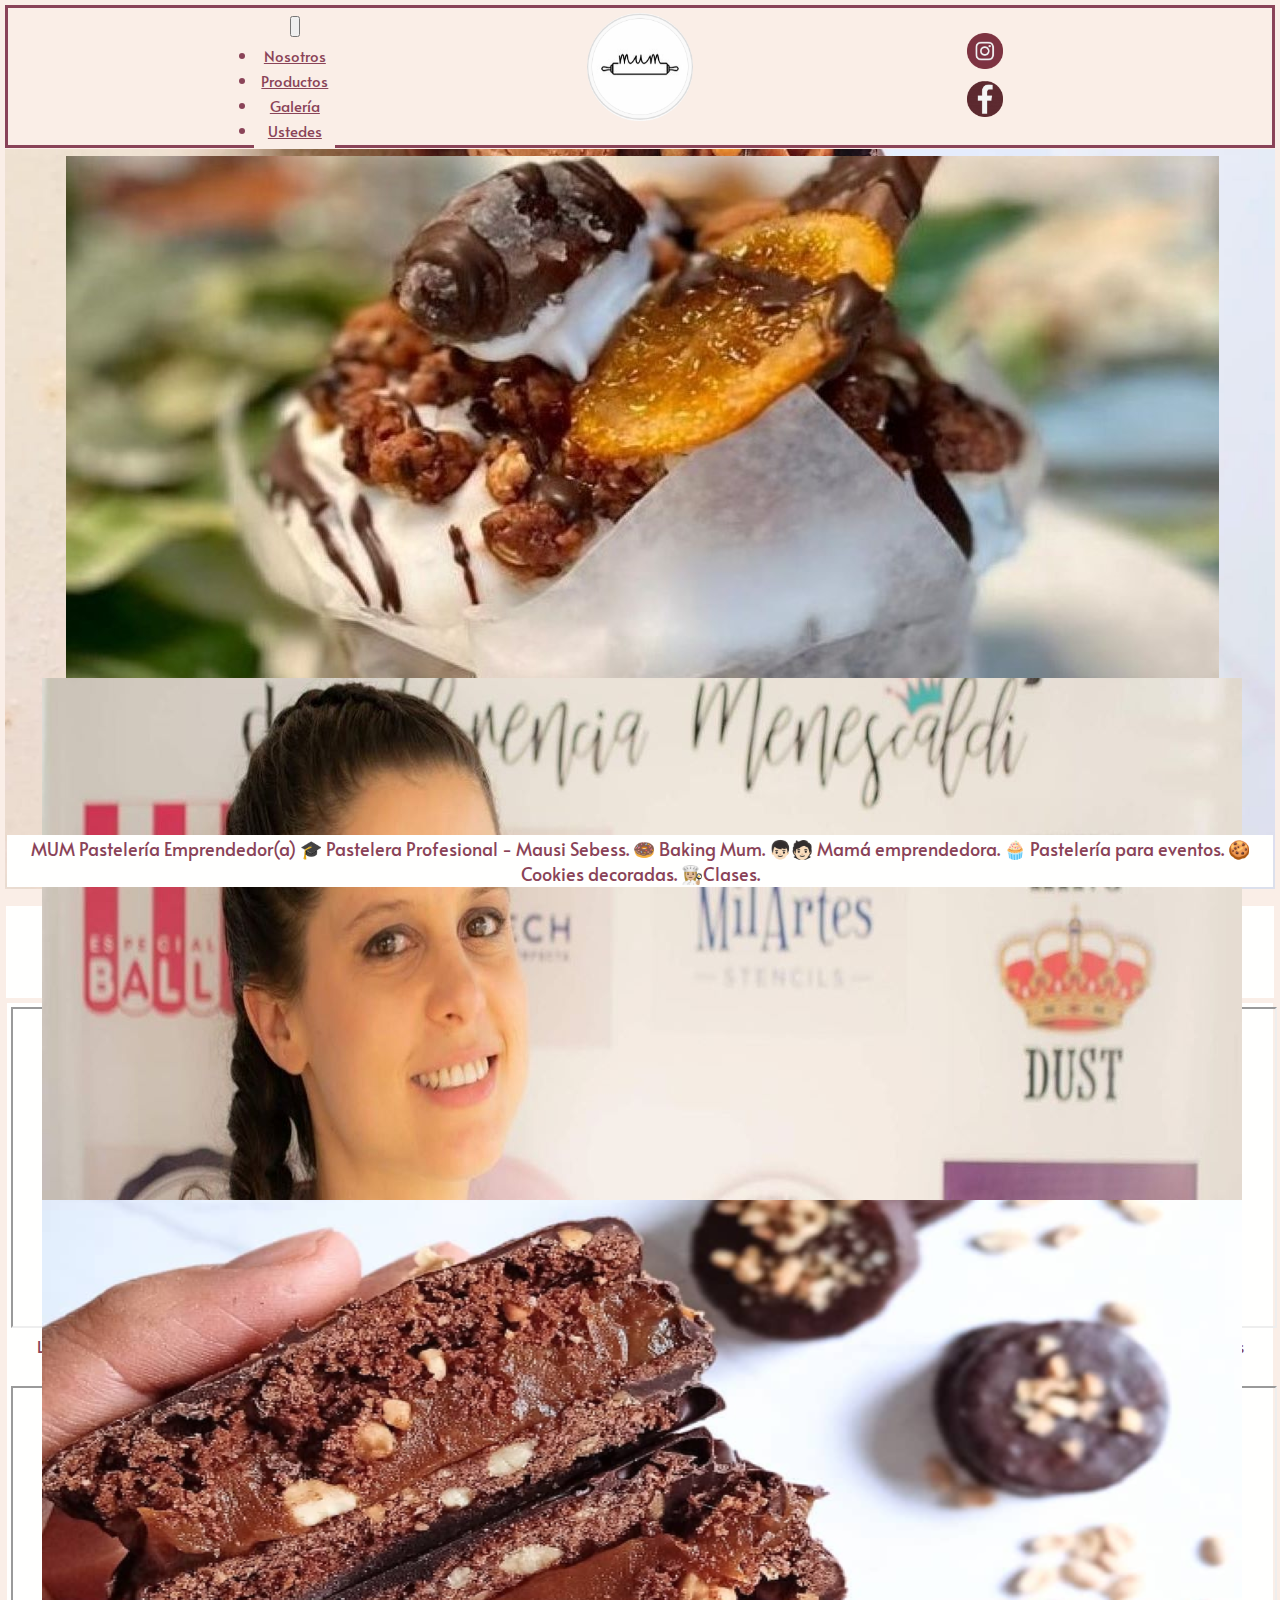
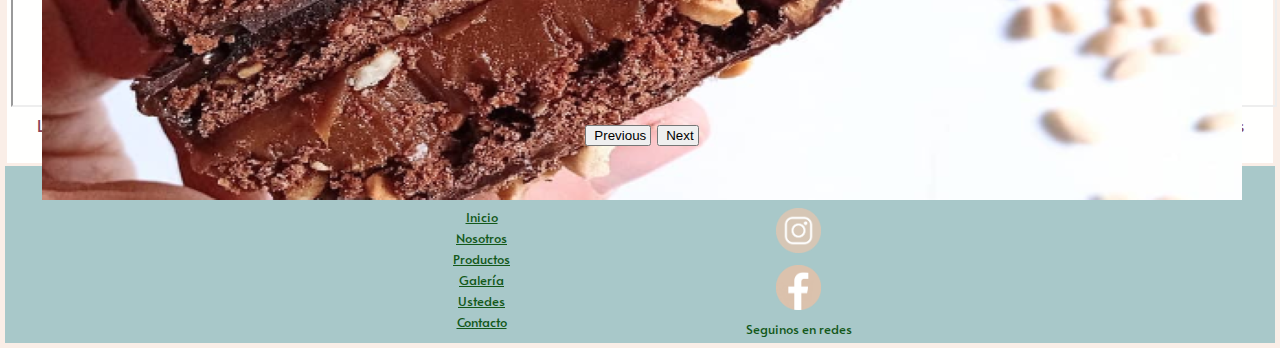
==== SASS/index.html @ 62745911 "incluyo SASS" ====
<!DOCTYPE html>
<html lang="en">
    
    <head>
        <meta charset="UTF-8">
        <meta http-equiv="X-UA-Compatible" content="IE=edge">
        <meta name="viewport" content="width=device-width, initial-scale=1.0">
        <title>MUM Pastelería - Sitio Web</title>
        <link rel="stylesheet" href="https://cdnjs.cloudflare.com/ajax/libs/animate.css/4.1.1/animate.min.css">
        <link rel="shortcut icon" href="assets/img/mumlogo.png">
        <link rel="stylesheet" href="assets/scss/main.css">
        <link rel="preconnect" href="https://fonts.googleapis.com">
        <link rel="preconnect" href="https://fonts.gstatic.com" crossorigin>
        <link href="https://fonts.googleapis.com/css2?family=Alata&family=Exo+2:wght@100&display=swap" rel="stylesheet">
        <link rel="stylesheet" href="https://cdnjs.cloudflare.com/ajax/libs/font-awesome/4.7.0/css/font-awesome.min.css">
        <link href="https://cdn.jsdelivr.net/npm/bootstrap@5.3.0-alpha1/dist/css/bootstrap.min.css" rel="stylesheet" integrity="sha384-GLhlTQ8iRABdZLl6O3oVMWSktQOp6b7In1Zl3/Jr59b6EGGoI1aFkw7cmDA6j6gD" crossorigin="anonymous">
    </head>
    

    <body class="index_body">

        <script src="https://cdn.jsdelivr.net/npm/bootstrap@5.2.3/dist/js/bootstrap.bundle.min.js" integrity="sha384-kenU1KFdBIe4zVF0s0G1M5b4hcpxyD9F7jL+jjXkk+Q2h455rYXK/7HAuoJl+0I4" crossorigin="anonymous"></script>
        
        <script src="https://cdn.jsdelivr.net/npm/bootstrap@5.3.0-alpha1/dist/js/bootstrap.bundle.min.js" integrity="sha384-w76AqPfDkMBDXo30jS1Sgez6pr3x5MlQ1ZAGC+nuZB+EYdgRZgiwxhTBTkF7CXvN" crossorigin="anonymous"></script>

        
        <header>
            
            <div class="logotipo animate__animated animate__bounceInRight">
                <a href="index.html"><img class="logo" src="assets/img/mumlogo.png" alt="Logo Mum palo de amasar"></a>
                <h1>MUM Pastelería</h1>
            </div>

            <!-- Menú hamburguesa -->
            <nav class="navbar navbar-expand-lg">
                <div class="container-fluid">
                  <button class="navbar-toggler" type="button" data-bs-toggle="collapse" data-bs-target="#navbarTogglerDemo01" aria-controls="navbarTogglerDemo01" aria-expanded="false" aria-label="Toggle navigation">
                    <span class="navbar-toggler-icon"></span>
                  </button>
                    <div class="collapse navbar-collapse" id="navbarTogglerDemo01">
                        <ul class="navbar-nav me-auto mb-2 mb-lg-0">
                            <li class="nav-item">
                                <a class="nav-link" href="nosotros.html">Nosotros</a>
                            </li>
                            <li class="nav-item">
                                <a class="nav-link" href="productos.html">Productos</a>
                            </li>
                            <li class="nav-item">
                                <a class="nav-link" href="galeria.html">Galería</a>
                            </li>
                            <li class="nav-item">
                                <a class="nav-link" href="ustedes.html">Ustedes</a>
                            </li>
                            <li class="nav-item">
                                <a class="nav-link" href="contacto.html">Contacto</a>
                            </li>
                        </ul>
                    </div>
                </div>
            </nav>

            <div id="redes">
                <a href="https://www.instagram.com/mum.pasteleria/" target="_blank" rel="noopener noreferrer"><img id="logoredes" src="assets/img/logoinstagram_burgundy.png" alt="Logo Instagram"></a>
                <a href="https://www.facebook.com/mumpasteleria" target="_blank" rel="noopener noreferrer"><img id="logoredes" src="assets/img/logofacebook_burgundy.png" alt="Logo Facebook"></a>
            </div>
                        
        </header>
               

        <main>
              
            <div id="carouselExampleAutoplaying" class="carousel slide" data-bs-ride="carousel">
                <div class="carousel-inner">
                    <div class="carousel-item active">
                        <img src="assets/img/galeria/slider/1.jpeg" class="d-block w-100" alt="productos">
                    </div>
                    <div class="carousel-item">
                        <img src="assets/img/galeria/slider/5.jpeg" class="d-block w-100" alt="productos">
                    </div>
                    <div class="carousel-item">
                        <img src="assets/img/galeria/slider/7.png" class="d-block w-100" alt="productos">
                    </div>
                </div>
                <button class="carousel-control-prev" type="button" data-bs-target="#carouselExampleAutoplaying"
                    data-bs-slide="prev">
                    <span class="carousel-control-prev-icon" aria-hidden="true"></span>
                    <span class="visually-hidden">Previous</span>
                </button>
                <button class="carousel-control-next" type="button" data-bs-target="#carouselExampleAutoplaying"
                    data-bs-slide="next">
                    <span class="carousel-control-next-icon" aria-hidden="true"></span>
                    <span class="visually-hidden">Next</span>
                </button>
            </div>

  
            <p id="descripcion">MUM Pastelería
                Emprendedor(a)
                🎓 Pastelera Profesional - Mausi Sebess. 
                🍩 Baking Mum. 
                👦🏻🧑🏻 Mamá emprendedora. 
                🧁 Pastelería para eventos. 
                🍪 Cookies decoradas. 
                👩🏼‍🍳Clases.
            </p>
       
        </main>
        
        

        <section id="Nos_recomiendan">
            
            <h2>Nos recomiendan</h2>
            
            <div id="video">
                <div id="video--recomiendan1">
                    <iframe src="https://www.youtube.com/embed/8OilAiObxcw" title="YouTube video player" frameborder="1" allow="accelerometer; autoplay; clipboard-write; encrypted-media; gyroscope; picture-in-picture" allowfullscreen>
                    </iframe>
                    <p>Lorem ipsum dolor sit amet consectetur adipisicing elit. In corporis eius sed repellendus, vel quaerat perferendis. Iure veritatis ullam dolorem iste quidem? Voluptatibus assumenda, quam sapiente hic numquam dicta. Magni.</p>
                </div>
    
                <div id="video--recomiendan2">
                    <iframe src="https://www.youtube.com/embed/JPlgFS8I2ew" title="Macarons caseros con Damián Betular" frameborder="1" allow="accelerometer; autoplay; clipboard-write; encrypted-media; gyroscope; picture-in-picture" allowfullscreen>
                    </iframe>
                    <p>Lorem ipsum dolor sit amet consectetur adipisicing elit. In corporis eius sed repellendus, vel quaerat perferendis. Iure veritatis ullam dolorem iste quidem? Voluptatibus assumenda, quam sapiente hic numquam dicta. Magni.</p>
                </div>

            </div>
          
        </section>
     

        <footer>
            
            <p id="texto__footer"><i>MUM Pastelería sitio web - Creado por Leonardo Taverna</i></p>
                        
            <nav id="footer_navegador">
                <ul>
                    <li><a href="index.html">Inicio</a></li>
                    <li><a href="nosotros.html">Nosotros</a></li>
                    <li id="navegador__productos"><a href="productos.html">Productos</a></li>
                    <li><a href="galeria.html">Galería</a></li>
                    <li><a href="ustedes.html">Ustedes</a></li>
                    <li><a href="contacto.html">Contacto</a></li>
                </ul>
            </nav>    

            <div id="seguinosredes">
                <a href="https://www.instagram.com/mum.pasteleria/" target="_blank" rel="noopener noreferrer"><img class="logoredes" src="assets/img/logoinstagram.png" alt="Logo Instagram"></a>
                <a href="https://www.facebook.com/mumpasteleria" target="_blank" rel="noopener noreferrer"><img class="logoredes" src="assets/img/logofacebook.png" alt="Logo Facebook"></a>
                <p>Seguinos en redes</p>
            </div>

        </footer>

    </body>

</html>
---- SASS/assets/scss/main.css ----
@import url("https://fonts.googleapis.com/css2?family=Alata&family=Exo+2:wght@100&display=swap");
/* Variables */
* {
  margin: 1px;
  padding: 1px;
}

/* General */
body {
  background-color: #faeee7;
  font-family: alata, sans-serif;
  color: #8a4358;
  text-align: center;
  height: auto;
}

/* Header */
header {
  height: 15vh;
  border: solid #8a4358;
  display: grid;
  justify-items: center;
  grid-template-columns: 2fr auto 2fr;
  grid-template-rows: 1fr;
  grid-template-areas: "nav logo redes";
}

.logotipo {
  grid-area: logo;
  width: auto;
}

.logo {
  height: 12vh;
  transition: 0.5s;
}

.logo:hover {
  height: 13vh;
}

h1 {
  display: none;
  color: #8a4358;
}

h2 {
  background-color: #fffffe;
}

/* Style the navigation menu */
.container-fluid {
  height: 10vh;
  z-index: 1;
  grid-area: nav;
  display: block;
  gap: 30px;
}

.navbar-collapse {
  background-color: #faeee7;
}

.nav-item a {
  color: #8a4358;
  text-align: left;
  font-size: 15px;
  transition: font-size 0.5s;
}

.nav-item a:hover {
  font-size: 16px;
  color: #ff8ba7;
}

/* Style the redes menu */
#redes {
  grid-area: redes;
  display: flex;
  flex-direction: column;
  justify-content: center;
  width: 25%;
  align-self: center;
}

#logoredes {
  height: 4vh;
  transition: height 0.5s;
}

#logoredes:hover {
  height: 4.5vh;
}

h2 {
  height: 10vh;
  font-size: 4vh;
  margin: 15px 0 5px 0;
}

/* Footer */
footer {
  background-color: rgb(168, 200, 201);
  color: #13591A;
  font-size: small;
  display: grid;
  align-content: center;
  grid-template-columns: repeat(4, 1fr);
  grid-template-rows: 1fr 4fr;
  grid-template-areas: "p p p p" ". nav redes .";
}

#texto__footer {
  grid-area: p;
  height: auto;
}

#seguinosredes {
  grid-area: redes;
  display: flex;
  flex-direction: column;
  height: auto;
}

#seguinosredes a img {
  height: 5vh;
}

#footer_navegador {
  grid-area: nav;
}

#footer_navegador ul li {
  list-style: none;
}

#footer_navegador ul li a {
  color: #13591A;
}

#footer_navegador ul li a:hover {
  color: lightseagreen;
  cursor: pointer;
}

/* index.html */
.index_body {
  background-color: #faeee7;
  font-family: alata, sans-serif;
  color: #8a4358;
  text-align: center;
  height: auto;
}

main {
  height: 82vh;
  color: #8a4358;
  display: grid;
  grid-template-columns: 1fr;
  background-image: url(../img/galeria/4.jpeg);
  background-position: center;
  background-repeat: no-repeat;
  background-size: cover;
  position: relative;
}

.carousel {
  height: 0vh;
  width: 100%;
}

.carousel-item {
  height: 58vh;
  width: 100%;
  padding: 0;
  margin: 0;
}

#descripcion {
  align-self: end;
  font-size: large;
  background-color: #fffffe;
}

#video {
  color: #8a4358;
  display: flex;
  flex-direction: column;
  width: auto;
  height: auto;
  background-color: #fffffe;
}

#video--recomiendan1 iframe {
  height: 35vh;
  width: 100%;
}

#video--recomiendan2 iframe {
  height: 35vh;
  width: 100%;
}

/* nosotros.html */
#quienes_somos {
  display: grid;
  grid-template-columns: 1fr;
  height: auto;
  width: 100%;
  margin: 0;
  padding: 0;
  justify-items: center;
}

#quienes_somos--foto {
  display: flex;
  flex-direction: column;
  height: auto;
  align-items: center;
  width: 90%;
  margin: 0;
  padding: 0;
}

.quienes_somos--foto--p {
  width: auto;
  color: #8a4358;
  background-color: #fffffe;
  margin: auto;
  padding: auto;
}

/* productos.html  */
.productos {
  height: 68vh;
  display: grid;
  grid-template-columns: 1fr;
  width: 100%;
  align-items: center;
}

.productos__nav ul {
  display: grid;
  grid-template-columns: 1fr 1fr;
  grid-template-rows: repeat(3, 1fr);
}

.productos__nav ul li {
  list-style: none;
}

.productos__nav ul li a {
  color: #8a4358;
  text-decoration: none;
}

.productos__nav ul li a p {
  background-color: #fffffe;
  border: solid 1px #8a4358;
  height: auto;
}

.productos__nav ul li a:hover {
  color: #ff8ba7;
}

#img__productos {
  height: 12vh;
  transition: height 0.5s;
}

#img__productos:hover {
  height: 13vh;
}

/* galeria.html */
.galeria__header {
  display: grid;
}

#redes__galeria {
  grid-area: redes;
  display: flex;
  flex-direction: column;
  justify-content: center;
}

#logoredes {
  height: 4vh;
  transition: height 0.5s;
}

#logoredes:hover {
  height: 4.5vh;
}

/* main galeria.html */
.w3-row-padding {
  height: auto;
}

.w3-fourth:hover {
  width: 105%;
}

.footer__galeria {
  display: grid;
}

/* ustedes.html */
.ustedes {
  height: auto;
  width: 100%;
  display: grid;
  grid-template-columns: 1fr;
  margin: 0;
  padding: 0;
}

#ustedes__fotos img {
  width: auto;
  height: auto;
}

/* contacto.html */
.contacto {
  height: 70vh;
  margin: 0;
  padding: 0;
}

form {
  display: flex;
  flex-direction: column;
  justify-content: space-around;
  align-items: center;
  height: 70vh;
}

#formulario__contacto label {
  background-color: #fffffe;
}

#mensaje {
  width: 100%;
}

form input {
  background-color: #f7c8d3;
}

#boton_enviar {
  height: 6vh;
  width: 12em;
}

#boton_enviar:hover {
  background-color: #ff8ba7;
  cursor: pointer;
}/*# sourceMappingURL=main.css.map */
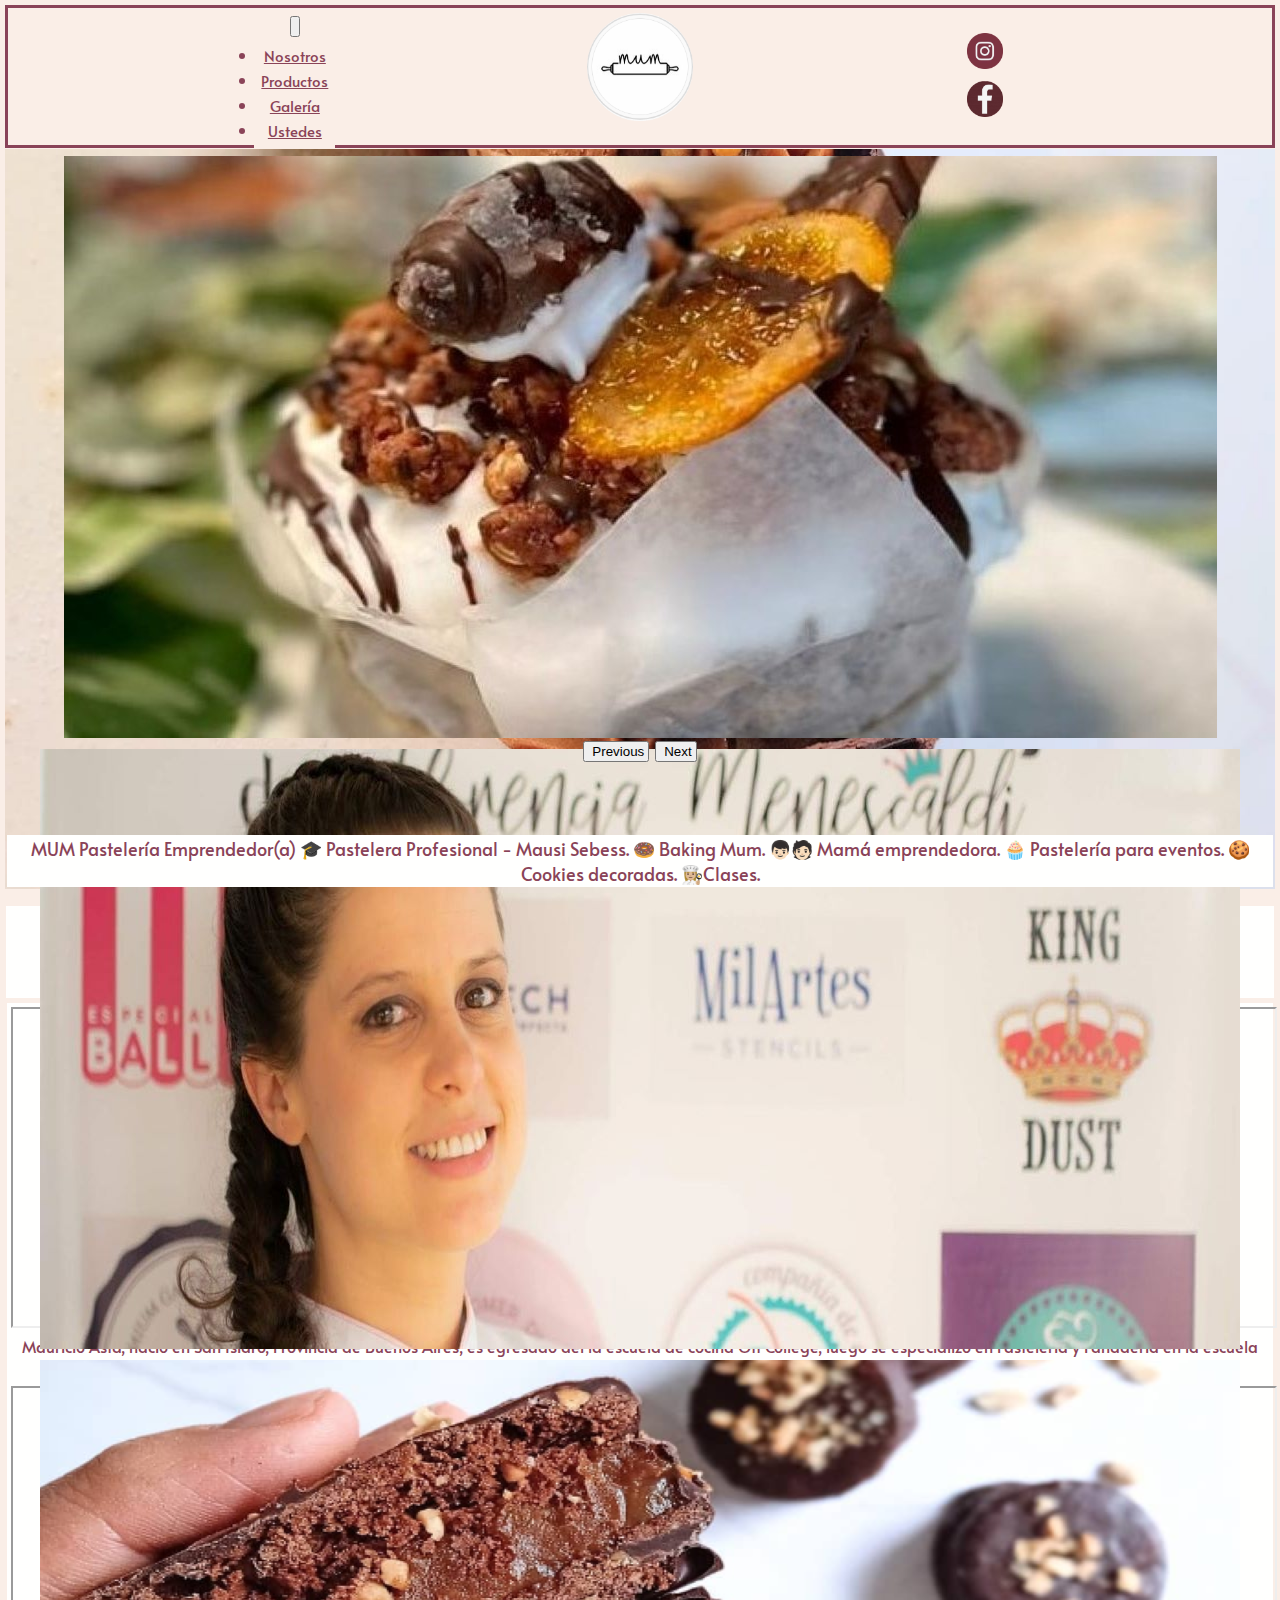
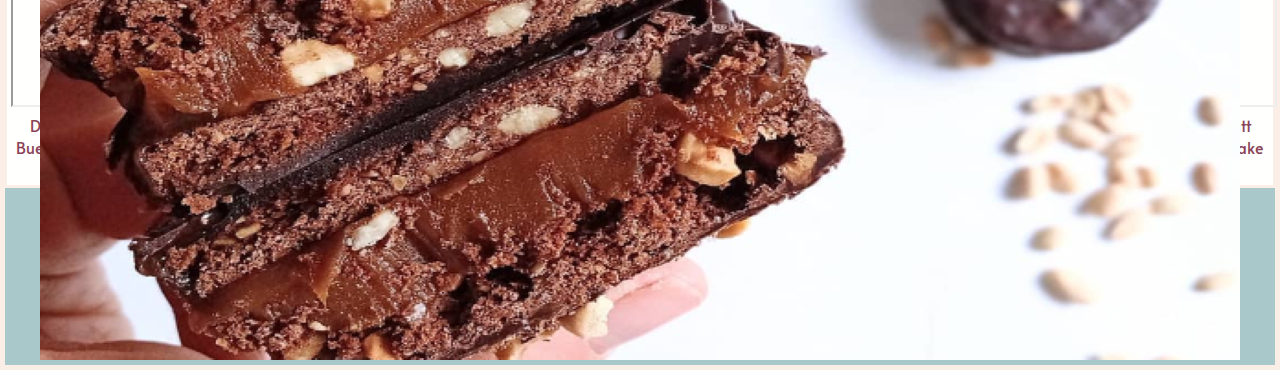
==== commit b5a3f302: "reemplazo lorem" ====
--- a/SASS/index.html
+++ b/SASS/index.html
@@ -117,13 +117,13 @@
                 <div id="video--recomiendan1">
                     <iframe src="https://www.youtube.com/embed/8OilAiObxcw" title="YouTube video player" frameborder="1" allow="accelerometer; autoplay; clipboard-write; encrypted-media; gyroscope; picture-in-picture" allowfullscreen>
                     </iframe>
-                    <p>Lorem ipsum dolor sit amet consectetur adipisicing elit. In corporis eius sed repellendus, vel quaerat perferendis. Iure veritatis ullam dolorem iste quidem? Voluptatibus assumenda, quam sapiente hic numquam dicta. Magni.</p>
+                    <p>Mauricio Asta, nació en San Isidro, Provincia de Buenos Aires, es egresado del la escuela de cocina Ott College, luego se especializó en Pastelería y Panadería en la escuela Mausi Sebess. Desde 1998 tomó varios cursos de la especialidad, en el CIA, San Francisco. Le Notre, Paris y Johnson & Whales, USA.</p>
                 </div>
     
                 <div id="video--recomiendan2">
                     <iframe src="https://www.youtube.com/embed/JPlgFS8I2ew" title="Macarons caseros con Damián Betular" frameborder="1" allow="accelerometer; autoplay; clipboard-write; encrypted-media; gyroscope; picture-in-picture" allowfullscreen>
                     </iframe>
-                    <p>Lorem ipsum dolor sit amet consectetur adipisicing elit. In corporis eius sed repellendus, vel quaerat perferendis. Iure veritatis ullam dolorem iste quidem? Voluptatibus assumenda, quam sapiente hic numquam dicta. Magni.</p>
+                    <p>Damián Betular (Dolores, provincia de Buenos Aires, 20 de octubre de 1982) es un pastelero y cocinero argentino. Fue el chef principal del hotel Palacio Duhau Park Hyatt Buenos Aires y el chef de pastelería ejecutivo de Duhau Pâtisserie, hasta enero del 2022, aunque es más conocido por su rol de jurado en los reality show de Argentina Bake Off Argentina y MasterChef Celebrity Argentina.</p>
                 </div>
 
             </div>
--- a/SASS/assets/scss/main.css
+++ b/SASS/assets/scss/main.css
@@ -1,19 +1,10 @@
 @import url("https://fonts.googleapis.com/css2?family=Alata&family=Exo+2:wght@100&display=swap");
-/* Variables */
 * {
   margin: 1px;
   padding: 1px;
 }
 
 /* General */
-body {
-  background-color: #faeee7;
-  font-family: alata, sans-serif;
-  color: #8a4358;
-  text-align: center;
-  height: auto;
-}
-
 /* Header */
 header {
   height: 15vh;
@@ -24,57 +15,42 @@
   grid-template-rows: 1fr;
   grid-template-areas: "nav logo redes";
 }
-
-.logotipo {
+header .logotipo {
   grid-area: logo;
   width: auto;
 }
-
-.logo {
+header .logo {
   height: 12vh;
   transition: 0.5s;
 }
-
-.logo:hover {
+header .logo:hover {
   height: 13vh;
 }
-
-h1 {
+header h1 {
   display: none;
   color: #8a4358;
 }
-
-h2 {
-  background-color: #fffffe;
-}
-
-/* Style the navigation menu */
-.container-fluid {
+header .container-fluid {
   height: 10vh;
   z-index: 1;
   grid-area: nav;
   display: block;
   gap: 30px;
 }
-
-.navbar-collapse {
+header .navbar-collapse {
   background-color: #faeee7;
 }
-
-.nav-item a {
+header .nav-item a {
   color: #8a4358;
   text-align: left;
   font-size: 15px;
   transition: font-size 0.5s;
 }
-
-.nav-item a:hover {
+header .nav-item a:hover {
   font-size: 16px;
   color: #ff8ba7;
 }
-
-/* Style the redes menu */
-#redes {
+header #redes {
   grid-area: redes;
   display: flex;
   flex-direction: column;
@@ -82,13 +58,11 @@
   width: 25%;
   align-self: center;
 }
-
-#logoredes {
+header #logoredes {
   height: 4vh;
   transition: height 0.5s;
 }
-
-#logoredes:hover {
+header #logoredes:hover {
   height: 4.5vh;
 }
 
@@ -96,11 +70,12 @@
   height: 10vh;
   font-size: 4vh;
   margin: 15px 0 5px 0;
+  background-color: #fffffe;
 }
 
 /* Footer */
 footer {
-  background-color: rgb(168, 200, 201);
+  background-color: #a8c8c9;
   color: #13591A;
   font-size: small;
   display: grid;
@@ -109,38 +84,31 @@
   grid-template-rows: 1fr 4fr;
   grid-template-areas: "p p p p" ". nav redes .";
 }
-
-#texto__footer {
+footer #texto__footer {
   grid-area: p;
   height: auto;
 }
-
-#seguinosredes {
-  grid-area: redes;
-  display: flex;
-  flex-direction: column;
-  height: auto;
-}
-
-#seguinosredes a img {
-  height: 5vh;
-}
-
-#footer_navegador {
+footer #footer_navegador {
   grid-area: nav;
 }
-
-#footer_navegador ul li {
+footer #footer_navegador ul li {
   list-style: none;
 }
-
-#footer_navegador ul li a {
+footer #footer_navegador ul li a {
   color: #13591A;
 }
-
-#footer_navegador ul li a:hover {
+footer #footer_navegador ul li a:hover {
   color: lightseagreen;
   cursor: pointer;
+}
+footer #seguinosredes {
+  grid-area: redes;
+  display: flex;
+  flex-direction: column;
+  height: auto;
+}
+footer #seguinosredes a img {
+  height: 5vh;
 }
 
 /* index.html */
@@ -163,40 +131,31 @@
   background-size: cover;
   position: relative;
 }
-
-.carousel {
-  height: 0vh;
-  width: 100%;
-}
-
-.carousel-item {
-  height: 58vh;
-  width: 100%;
-  padding: 0;
-  margin: 0;
-}
-
-#descripcion {
+main .carousel .carousel-inner {
+  height: 65vh;
+  width: 100%;
+  padding: 0;
+  margin: 0;
+}
+main #descripcion {
   align-self: end;
   font-size: large;
   background-color: #fffffe;
 }
 
-#video {
-  color: #8a4358;
-  display: flex;
-  flex-direction: column;
-  width: auto;
-  height: auto;
-  background-color: #fffffe;
-}
-
-#video--recomiendan1 iframe {
+#Nos_recomiendan #video {
+  color: #8a4358;
+  display: flex;
+  flex-direction: column;
+  width: auto;
+  height: auto;
+  background-color: #fffffe;
+}
+#Nos_recomiendan #video #video--recomiendan1 iframe {
   height: 35vh;
   width: 100%;
 }
-
-#video--recomiendan2 iframe {
+#Nos_recomiendan #video #video--recomiendan2 iframe {
   height: 35vh;
   width: 100%;
 }
@@ -211,8 +170,7 @@
   padding: 0;
   justify-items: center;
 }
-
-#quienes_somos--foto {
+#quienes_somos #quienes_somos--foto {
   display: flex;
   flex-direction: column;
   height: auto;
@@ -221,8 +179,7 @@
   margin: 0;
   padding: 0;
 }
-
-.quienes_somos--foto--p {
+#quienes_somos #quienes_somos--foto .quienes_somos--foto--p {
   width: auto;
   color: #8a4358;
   background-color: #fffffe;
@@ -238,59 +195,49 @@
   width: 100%;
   align-items: center;
 }
-
-.productos__nav ul {
+.productos .productos__nav ul {
   display: grid;
   grid-template-columns: 1fr 1fr;
   grid-template-rows: repeat(3, 1fr);
 }
-
-.productos__nav ul li {
-  list-style: none;
-}
-
-.productos__nav ul li a {
-  color: #8a4358;
-  text-decoration: none;
-}
-
-.productos__nav ul li a p {
-  background-color: #fffffe;
-  border: solid 1px #8a4358;
-  height: auto;
-}
-
-.productos__nav ul li a:hover {
-  color: #ff8ba7;
-}
-
-#img__productos {
+.productos .productos__nav ul #img__productos {
   height: 12vh;
   transition: height 0.5s;
 }
-
-#img__productos:hover {
+.productos .productos__nav ul #img__productos:hover {
   height: 13vh;
+}
+.productos .productos__nav ul li {
+  list-style: none;
+}
+.productos .productos__nav ul li a {
+  color: #8a4358;
+  text-decoration: none;
+}
+.productos .productos__nav ul li a:hover {
+  color: #ff8ba7;
+}
+.productos .productos__nav ul li a p {
+  background-color: #fffffe;
+  border: solid 1px #8a4358;
+  height: auto;
 }
 
 /* galeria.html */
 .galeria__header {
   display: grid;
 }
-
-#redes__galeria {
+.galeria__header #redes__galeria {
   grid-area: redes;
   display: flex;
   flex-direction: column;
   justify-content: center;
 }
-
-#logoredes {
+.galeria__header #redes__galeria #logoredes {
   height: 4vh;
   transition: height 0.5s;
 }
-
-#logoredes:hover {
+.galeria__header #redes__galeria #logoredes:hover {
   height: 4.5vh;
 }
 
@@ -298,8 +245,7 @@
 .w3-row-padding {
   height: auto;
 }
-
-.w3-fourth:hover {
+.w3-row-padding .w3-fourth:hover {
   width: 105%;
 }
 
@@ -316,8 +262,7 @@
   margin: 0;
   padding: 0;
 }
-
-#ustedes__fotos img {
+.ustedes #ustedes__fotos img {
   width: auto;
   height: auto;
 }
@@ -328,33 +273,27 @@
   margin: 0;
   padding: 0;
 }
-
-form {
+.contacto form {
   display: flex;
   flex-direction: column;
   justify-content: space-around;
   align-items: center;
   height: 70vh;
 }
-
-#formulario__contacto label {
-  background-color: #fffffe;
-}
-
-#mensaje {
-  width: 100%;
-}
-
-form input {
+.contacto form label {
+  background-color: #fffffe;
+}
+.contacto form #mensaje {
+  width: 100%;
+}
+.contacto form input {
   background-color: #f7c8d3;
 }
-
-#boton_enviar {
+.contacto form #boton_enviar {
   height: 6vh;
   width: 12em;
 }
-
-#boton_enviar:hover {
+.contacto form #boton_enviar:hover {
   background-color: #ff8ba7;
   cursor: pointer;
 }/*# sourceMappingURL=main.css.map */